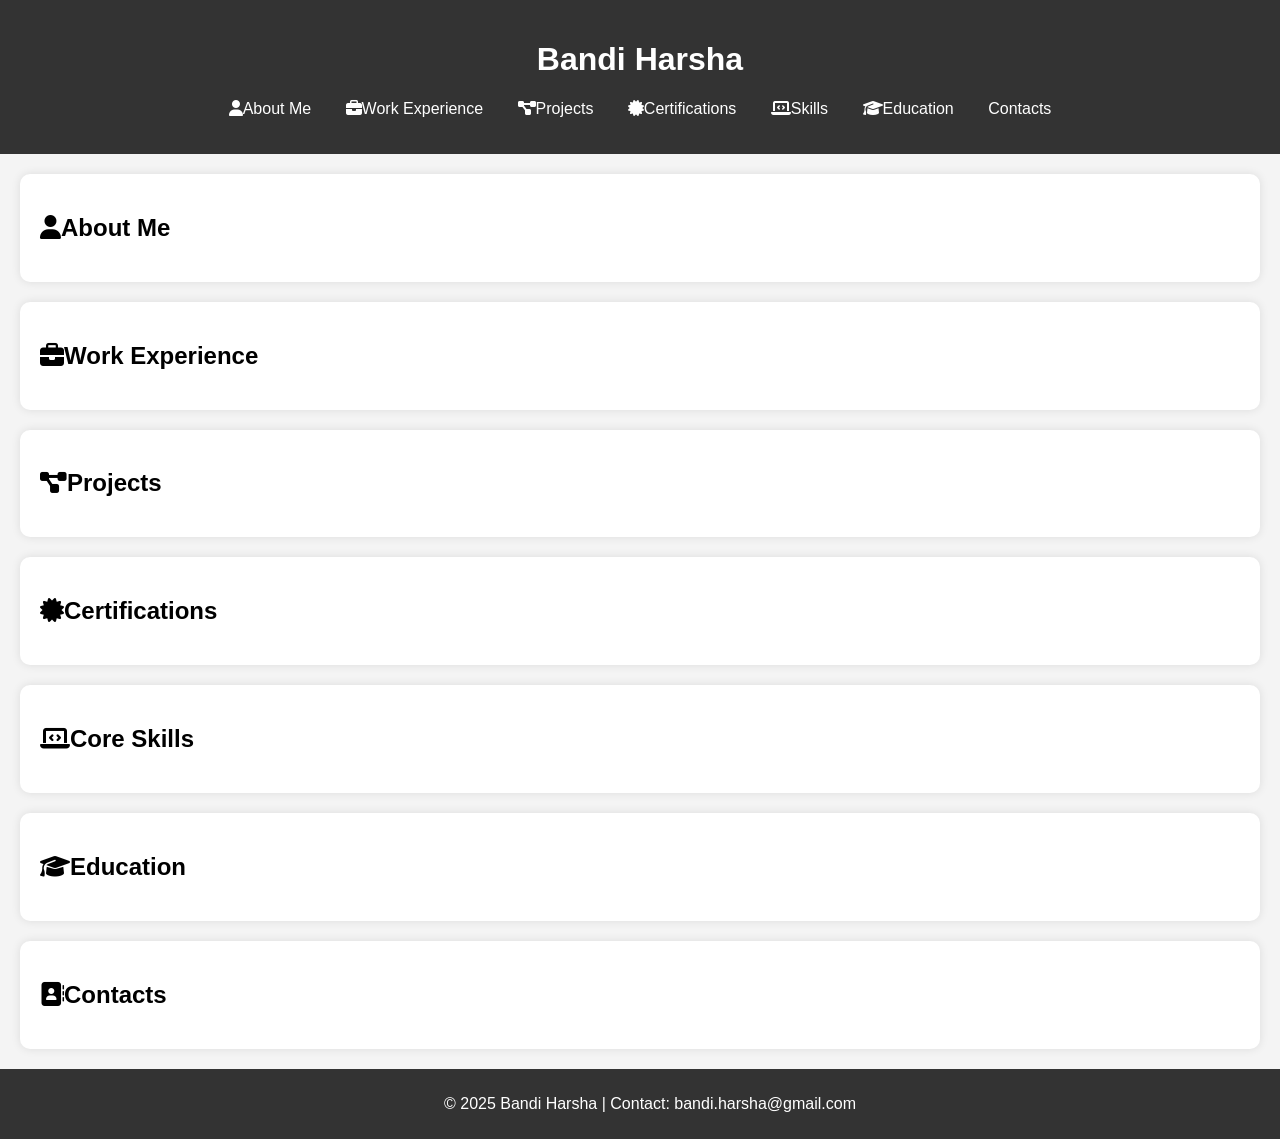
==== index.html @ 4816dba0 "Update and rename portfolio.html to index.html" ====
<!DOCTYPE html>
<html lang="en">
<head>
    <meta charset="UTF-8">
    <meta name="viewport" content="width=device-width, initial-scale=1.0">
    <title>My Portfolio</title>
    <link rel="stylesheet" href="styles.css">
	<link rel="stylesheet" href="https://cdnjs.cloudflare.com/ajax/libs/font-awesome/6.5.1/css/all.min.css">

    <style>
        body {
            font-family: Arial, sans-serif;
            margin: 0;
            padding: 0;
            background-color: #f4f4f4;
        }
        header {
            background: #333;
            color: white;
            padding: 20px;
            text-align: center;
        }
        nav ul {
            list-style: none;
            padding: 0;
        }
        nav ul li {
            display: inline;
            margin: 0 15px;
        }
        nav ul li a {
            color: white;
            text-decoration: none;
        }
        section {
            padding: 20px;
            margin: 20px;
            background: white;
            border-radius: 10px;
            box-shadow: 0 0 10px rgba(0,0,0,0.1);
            cursor: pointer;
            transition: all 0.3s ease-in-out;
        }
        .content {
            display: none;
            padding-top: 10px;
        }
        .active .content {
            display: block;
        }
        footer {
            text-align: center;
            padding: 10px;
            background: #333;
            color: white;
            position: relative;
            bottom: 0;
            width: 100%;
        }
    </style>
</head>
<body>
    <header>
        <h1>Bandi Harsha</h1>
        <nav>
            <ul>
               <li><a href="#about"><i class="fas fa-user icon"></i>About Me</a></li>
                <li><a href="#experience"><i class="fas fa-briefcase icon"></i>Work Experience</a></li>
                <li><a href="#projects"><i class="fas fa-project-diagram icon"></i>Projects</a></li>
                <li><a href="#certifications"><i class="fas fa-certificate icon"></i>Certifications</a></li>
                <li><a href="#skills"><i class="fas fa-laptop-code icon"></i>Skills</a></li>
                <li><a href="#education"><i class="fas fa-graduation-cap icon"></i>Education</a></li>
				<li><a href="#contacts"><i class="fas fa-contacts-cap icon"></i>Contacts</a></li>
            </ul>
        </nav>
    </header>
    
    <section id="about" onclick="toggleSection(this)">
        <h2><i class="fas fa-user icon"></i>About Me</h2>
        <div class="content">
            <p>Proficient in data visualization and data analytics, with experience using Tableau/Power BI to create dashboards and reports. 
			Strong SQL skills with a solid understanding of database management and advanced proficiency in Excel. Ability to mine, evaluate, and 
			visualize data to uncover actionable insights that enhance business performance.</p><p> Excellent verbal and written communication skills for 
			conveying complex ideas to diverse audiences. Adaptable and versatile in collaborative work and engaging with customers and suppliers. </p><p>
			Experienced in implementing Extract, Transform, Load (ETL) processes using tools like Talend to enhance data quality. Programming skills 
			in Python, SQL, Java and C#, with experience in MVC, .NET, WCF, and WPF. Hands-on experience with relational databases such as PostgreSQL 
			and MySQL, including data modelling and query optimization. Skilled in creating interactive dashboards and visualizations using Tableau 
			and Power BI. Familiar with cloud technologies, including AWS (S3, Redshift) and Azure (Data Lake, Data Factory) and cloud architecture. </p><p>
			Familiar to analyze data in customer segmentation to drive personalized marketing campaigns. Understanding of DevOps practices, including 
			CI/CD pipelines for automating deployment processes. Proficient in HTML and version control using Git for Team-Oriented development.</p><p>
			Basic experience with containerization technologies like Docker for application deployment. Applied knowledge of marketing metrics to analyze 
			customer behaviour, trends and market opportunities. Used New Technologies for predictive modelling, resulting in substantial decrease in 
			forecasting errors and maintained a professional attitude while collaborating with various teams to analyze and interpret complex data sets. 
 
</p>
        </div>
    </section>
    
    <section id="experience" onclick="toggleSection(this)">
        <h2><i class="fas fa-briefcase icon"></i>Work Experience</h2>
        <div class="content">
            <p>Data Analyst at Wipro Technologies  Jun 2023 - Present</p>
			<p>As a Data Analyst at Wipro Technologies, I developed interactive Tableau dashboards and executed complex Query writings in Azure SQL Database. 
			I utilized advanced Excel for analysis, collaborated with teams to meet business requirements, and ensured data quality in reporting processes.</p>
			<p>Responsibilities:</p>
			<ul>
	<li>Developed and maintained interactive dashboards using Tableau to communicate insights and findings to stakeholders, enhancing business decision-making processes
	<li>Streamlined data analysis by writing efficient SQL queries in PostgreSQL, which helped speed up report generation and improved decision-making for the team.
	<li>Built automated data pipelines using SSIS, making it easier to pull in data from various sources and load it into our PostgreSQL database where we can save time and reduce errors.
	<li>Created and managed reports with SSRS, providing clear and actionable insights to stakeholders, ensuring everyone stayed on top of key business metrics.
	<li>Leveraged SDLC methodologies to manage data-related projects from initiation to closure, ensuring timely completion and quality standards.
	<li>Implemented CRM tools to enhance data collection, processing, and analysis that boosted overall business performance.
	<li>Developed and implemented efficient algorithms for data analysis, significantly improving productivity.
	<li>Used advanced SQL queries to manipulate and extract data from the Data Warehouse, enhancing the quality of business insights and decision-making.
	<li>Utilized Kafka for streamlining and managing large sets of data, enhancing productivity in data analysis tasks.
	<li>Performed comprehensive Requirements Analysis to optimize data management strategies, resulting in streamlined operations and enhanced data quality.
	<li>Used Business Objects to optimize data extraction, reporting, and analysis, boosting overall efficiency.
	<li>Designed and implemented data quality checks to ensure the accuracy and Data integrity used.
	<li>Created and maintained dynamic PowerPoint presentations that visualized complex data sets for quarterly review meetings.
	<li>Provided expertise in information management to improve data processing, storage, and retrieval.
	<li>Utilized Microsoft Excel to efficiently organize, analyze and interpret large data sets for actionable insights.
	<li>Integrated Jira with business intelligence tools to automate reporting processes and enhance data visibility across the organization.
	<li>Leveraged CI/CD methodologies to streamline and automate data quality checks and validation procedures, enhancing overall project efficiency as a Data Analyst.
	<li>Enhanced business procedures by applying strong problem-solving skills to optimize complex data analyze.
	<li>Applied Optimization Analytics techniques to forecast trends and inform strategic direction.
</ul>
Environment: Tableau, Azure SQL Database, PostgreSQL, Kafka, JIRA, CI/CD, SSIS, SSRS, MS Office Suite, Excel (advanced functionalities), Data Quality tools, Data Mining techniques, Agile methodologies, Git, Python, Data Visualization tools.

			
        </div>
    </section>
    
    <section id="projects" onclick="toggleSection(this)">
      <h2><i class="fas fa-project-diagram icon"></i>Projects</h2>
    <div class="content">
        <h3>House Price Prediction</h3>
        <p>Developed a machine learning model to predict real-time house prices...</p>
        <a href="intro.pdf" target="_blank">📄 View Project Report (PDF)</a>
    </div>
    
    <div class="content">
        <h3>Integrated Health Care</h3>
        <p>A web application where personalized health records are stored in the cloud...</p>
        <a href="ihc.pdf" target="_blank">📄 View Project Report (PDF)</a>
    </div>
    </section>
    
    <section id="certifications" onclick="toggleSection(this)">
        <h2><i class="fas fa-certificate icon"></i>Certifications</h2>
        <div class="content">
		<ul>
            <li>	Microsoft Certified Azure Fundamentals AZ900
 <li>Microsoft Certified Database Administrator Associate 
 <li>Joy of Learning Python by IITM
 </ul>

        </div>
    </section>
    
    <section id="skills" onclick="toggleSection(this)">
        <h2><i class="fas fa-laptop-code icon"></i>Core Skills</h2>
        <div class="content">
            
			<ul>	

<li>Programming Languages: Python, SQL, Java, C#, PowerShell
<li>	Data Visualization Tools: Tableau, Power BI
<li>Web Development Frameworks: HTML, MVC, .NET, WCF, WPF
<li>	Databases: PostgreSQL, MySQL, SQL Server, Snowflake
<li>	Cloud Technologies: Azure, AWS, GCP
<li>Data Integration Tools: ETL processes, Talend, SSIS, Kafka
<li>Development Tools: Git, Docker, Kubernetes, CI/CD pipelines
<li>	Project Management Tools: JIRA, Jenkins
<li>	Methodologies: Agile (Scrum, Kanban)
<li>	Data Mining Tools: Data mining techniques (clustering, classification, regression), SAS Enterprise Miner
<li>	Productivity Tools: MS Office Suite (Word, PowerPoint, Outlook), Excel (advanced features like PivotTables, VLOOKUP, Power Query)

</ul>
        </div>
    </section>
    
    <section id="education" onclick="toggleSection(this)">
        <h2><i class="fas fa-graduation-cap icon"></i>Education</h2>
        <div class="content">
		<ul>
		
<li> University of Memphis	Aug 2021 - May 2023
Master of Information Systems
 
<li>JNTUH	Jul 2016 - Mar 2021
Bachelors | Information Technology
</ul>

        </div>
    </section>
	
	
<section id="contacts" onclick="toggleSection(this)">
        <h2><i class="fas fa-address-book icon"></i>Contacts</h2>
        <div class="content">
		<ul>
		
<li> Email: bandi.harsha@gmail.com
 

</ul>

        </div>
    </section>
    
    <footer>
        <p>&copy; 2025 Bandi Harsha | Contact: bandi.harsha@gmail.com</p>
    </footer>
    
    <script>
        function toggleSection(section) {
            let sections = document.querySelectorAll("section");
            sections.forEach(sec => {
                if (sec !== section) {
                    sec.classList.remove("active");
                }
            });
            section.classList.toggle("active");
        }
    </script>
</body>
</html>
---- styles.css ----
/* Header Section */
.navbar {
    display: flex;
    justify-content: center;
    margin-bottom: 20px;
}

.navbar ul {
    list-style-type: none;
    display: flex;
}

.navbar li {
    margin-right: 30px;
}

.navbar a {
    text-decoration: none;
    color: #2c3e50;
    font-size: 1.2rem;
}

.navbar a:hover {
    color: #3498db;
}

/* About Me Section */
.about {
    background-color: #ecf0f1;
    padding: 50px 0;
}

.about h2 {
    text-align: center;
    font-size: 2.5rem;
    margin-bottom: 30px;
}

.about-content {
    display: flex;
    align-items: center;
    justify-content: center;
}

.about-img {
    width: 150px;
    height: 150px;
    border-radius: 50%;
    margin-right: 20px;
}

.about p {
    font-size: 1.1rem;
    max-width: 600px;
    text-align: center;
}

/* Certifications Section */
.certifications {
    padding: 50px 0;
    background-color: #f4f4f4;
}

.certifications h2 {
    text-align: center;
    font-size: 2.5rem;
    margin-bottom: 30px;
}

.certifications-grid {
    display: grid;
    grid-template-columns: repeat(auto-fill, minmax(200px, 1fr));
    gap: 20px;
    text-align: center;
}

.cert-card {
    background-color: #fff;
    padding: 20px;
    border-radius: 8px;
    box-shadow: 0 2px 5px rgba(0, 0, 0, 0.1);
}

.cert-card img {
    width: 100%;
    height: auto;
    border-radius: 8px;
}

.cert-card p {
    margin-top: 10px;
}

/* Projects Section */
.projects {
    background-color: #fff;
    padding: 50px 0;
}

.projects h2 {
    text-align: center;
    font-size: 2.5rem;
    margin-bottom: 30px;
}

.projects-gallery {
    display: grid;
    grid-template-columns: repeat(auto-fill, minmax(250px, 1fr));
    gap: 30px;
    text-align: center;
}

.project-card {
    background-color: #f4f4f4;
    padding: 20px;
    border-radius: 8px;
    box-shadow: 0 2px 5px rgba(0, 0, 0, 0.1);
}

.project-card img {
    width: 100%;
    height: auto;
    border-radius: 8px;
}

.project-card h3 {
    margin-top: 10px;
    font-size: 1.6rem;
}

.project-card p {
    margin-top: 10px;
    font-size: 1rem;
}

.project-card a {
    display: inline-block;
    margin-top: 15px;
    padding: 10px 20px;
    background-color: #3498db;
    color: #fff;
    text-decoration: none;
    border-radius: 5px;
}

.project-card a:hover {
    background-color: #2980b9;
}
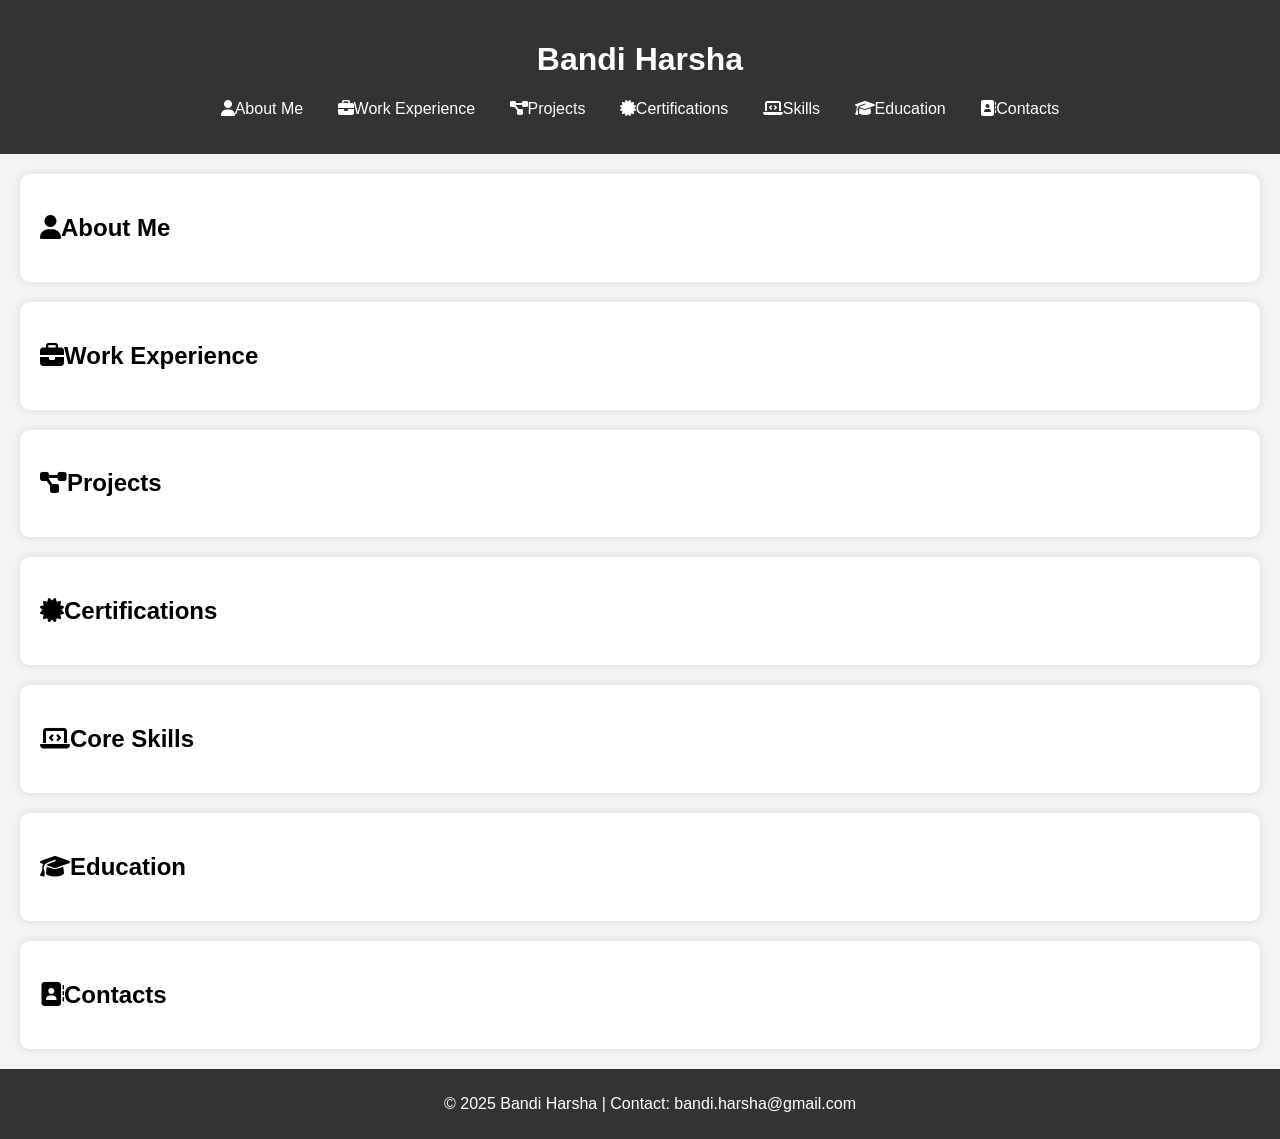
==== commit 570f22df: "Update index.html" ====
--- a/index.html
+++ b/index.html
@@ -70,7 +70,7 @@
                 <li><a href="#certifications"><i class="fas fa-certificate icon"></i>Certifications</a></li>
                 <li><a href="#skills"><i class="fas fa-laptop-code icon"></i>Skills</a></li>
                 <li><a href="#education"><i class="fas fa-graduation-cap icon"></i>Education</a></li>
-				<li><a href="#contacts"><i class="fas fa-contacts-cap icon"></i>Contacts</a></li>
+				<li><a href="#contacts"><i class="fas fa-address-book icon"></i>Contacts</a></li>
             </ul>
         </nav>
     </header>
@@ -135,7 +135,7 @@
     <div class="content">
         <h3>House Price Prediction</h3>
         <p>Developed a machine learning model to predict real-time house prices...</p>
-        <a href="intro.pdf" target="_blank">📄 View Project Report (PDF)</a>
+       
     </div>
     
     <div class="content">
